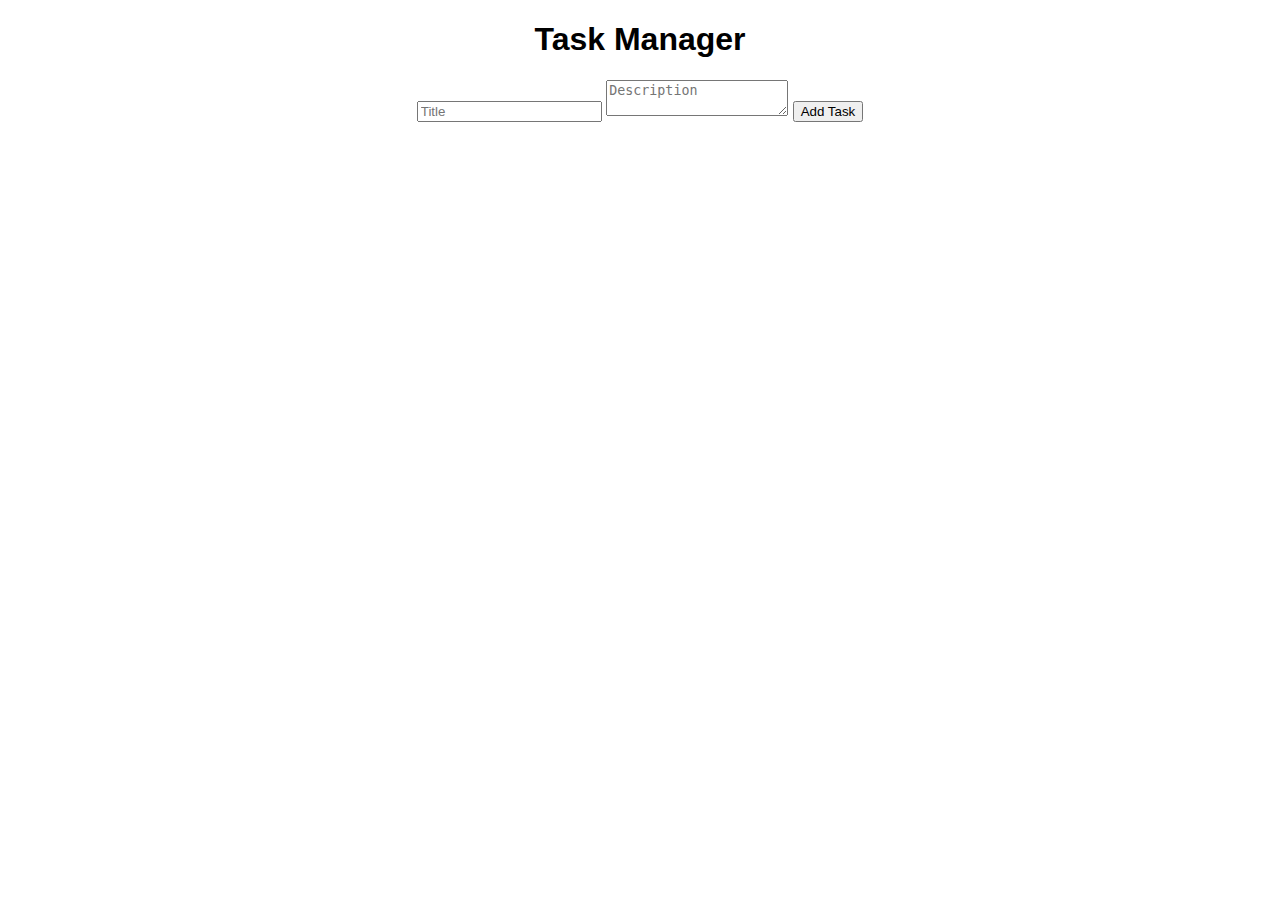
==== EX4/frontend/index.html @ 51af11c9 "ok" ====
<!DOCTYPE html>
<html lang="en">
<head>
    <meta charset="UTF-8">
    <meta name="viewport" content="width=device-width, initial-scale=1.0">
    <title>Task Manager</title>
    <link rel="stylesheet" href="styles.css">
</head>
<body>
    <h1>Task Manager</h1>
    <form id="taskForm">
        <input type="text" id="title" placeholder="Title" required>
        <textarea id="description" placeholder="Description" required></textarea>
        <button type="submit">Add Task</button>
    </form>
    <ul id="taskList"></ul>
    <script src="app.js"></script>
</body>
</html>
---- EX4/frontend/styles.css ----
body {
    font-family: Arial, sans-serif;
}

h1 {
    text-align: center;
}

#taskForm {
    margin: 20px;
    text-align: center;
}

#taskList {
    list-style: none;
    padding: 0;
}

#taskList li {
    margin: 10px 0;
    padding: 10px;
    border: 1px solid #ddd;
}
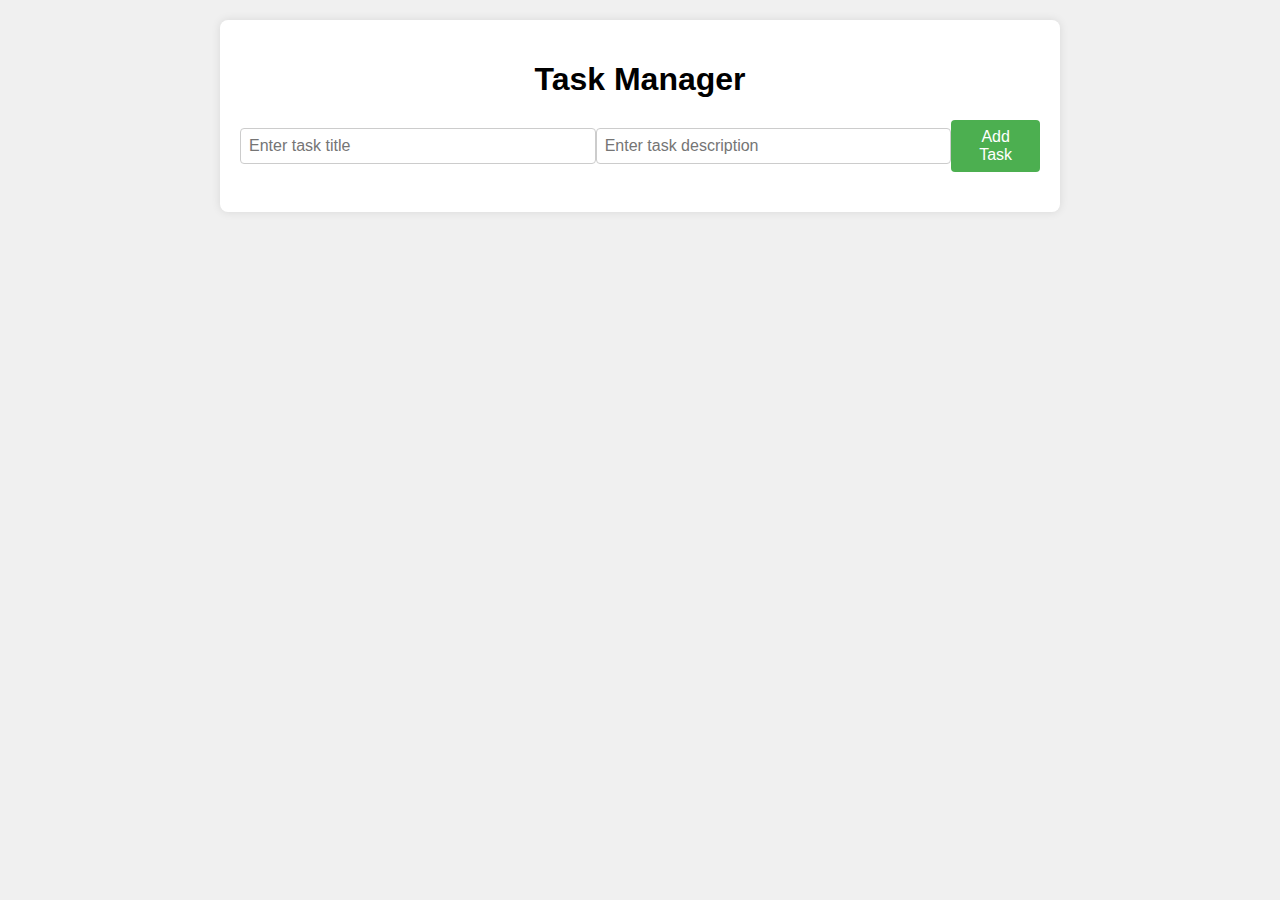
==== commit 63e3b853: "working system" ====
--- a/EX4/frontend/index.html
+++ b/EX4/frontend/index.html
@@ -7,13 +7,16 @@
     <link rel="stylesheet" href="styles.css">
 </head>
 <body>
-    <h1>Task Manager</h1>
-    <form id="taskForm">
-        <input type="text" id="title" placeholder="Title" required>
-        <textarea id="description" placeholder="Description" required></textarea>
-        <button type="submit">Add Task</button>
-    </form>
-    <ul id="taskList"></ul>
+    <div class="container">
+        <h1>Task Manager</h1>
+        <form id="taskForm">
+            <input type="text" id="title" placeholder="Enter task title" required>
+            <input type="text" id="description" placeholder="Enter task description" required>
+            <button type="submit">Add Task</button>
+        </form>
+        <ul id="taskList"></ul>
+    </div>
+
     <script src="app.js"></script>
 </body>
 </html>
--- a/EX4/frontend/styles.css
+++ b/EX4/frontend/styles.css
@@ -1,23 +1,66 @@
 body {
     font-family: Arial, sans-serif;
+    background-color: #f0f0f0;
+    margin: 0;
+    padding: 0;
+}
+
+.container {
+    max-width: 800px;
+    margin: 20px auto;
+    background-color: #fff;
+    padding: 20px;
+    border-radius: 8px;
+    box-shadow: 0 0 10px rgba(0, 0, 0, 0.1);
 }
 
 h1 {
     text-align: center;
 }
 
-#taskForm {
-    margin: 20px;
-    text-align: center;
+form {
+    display: flex;
+    justify-content: space-between;
+    align-items: center;
+    margin-bottom: 20px;
 }
 
-#taskList {
-    list-style: none;
+form input[type="text"] {
+    width: calc(50% - 10px);
+    padding: 8px;
+    font-size: 16px;
+    border: 1px solid #ccc;
+    border-radius: 4px;
+}
+
+form button {
+    padding: 8px 16px;
+    font-size: 16px;
+    background-color: #4CAF50;
+    color: #fff;
+    border: none;
+    border-radius: 4px;
+    cursor: pointer;
+}
+
+form button:hover {
+    background-color: #45a049;
+}
+
+ul {
+    list-style-type: none;
     padding: 0;
 }
 
-#taskList li {
-    margin: 10px 0;
+li {
+    background-color: #f9f9f9;
+    margin-bottom: 10px;
     padding: 10px;
-    border: 1px solid #ddd;
+    border-radius: 4px;
+    cursor: pointer;
 }
+
+li.completed {
+    text-decoration: line-through;
+    background-color: #d9f7be;
+}
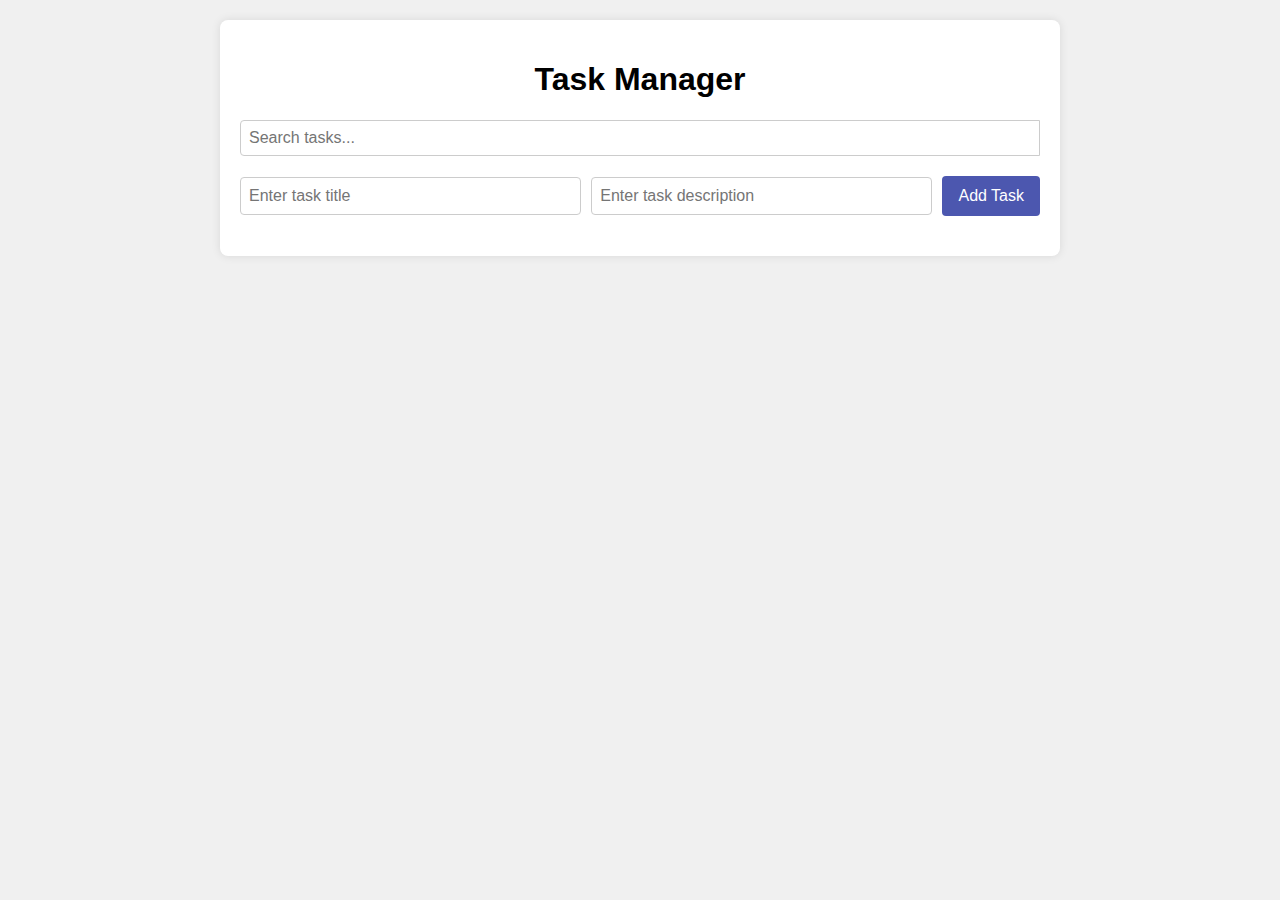
==== commit 8c140e94: "business logics" ====
--- a/EX4/frontend/index.html
+++ b/EX4/frontend/index.html
@@ -5,10 +5,14 @@
     <meta name="viewport" content="width=device-width, initial-scale=1.0">
     <title>Task Manager</title>
     <link rel="stylesheet" href="styles.css">
+    <link rel="icon" href="icon.png">
 </head>
 <body>
     <div class="container">
         <h1>Task Manager</h1>
+        <div class="searchContainer">
+            <input type="text" id="searchInput" placeholder="Search tasks...">
+        </div>
         <form id="taskForm">
             <input type="text" id="title" placeholder="Enter task title" required>
             <input type="text" id="description" placeholder="Enter task description" required>
--- a/EX4/frontend/styles.css
+++ b/EX4/frontend/styles.css
@@ -18,9 +18,22 @@
     text-align: center;
 }
 
+.searchContainer {
+    display: flex;
+    margin-bottom: 20px;
+}
+
+.searchContainer input[type="text"] {
+    flex: 1; 
+    padding: 8px;
+    font-size: 16px;
+    border: 1px solid #ccc;
+    border-radius: 4px 0 0 4px; 
+}
+
 form {
     display: flex;
-    justify-content: space-between;
+    justify-content: space-around;
     align-items: center;
     margin-bottom: 20px;
 }
@@ -31,20 +44,27 @@
     font-size: 16px;
     border: 1px solid #ccc;
     border-radius: 4px;
+    margin-right: 10px;
+    display: inline-block; 
+    height: 20px;
 }
 
 form button {
     padding: 8px 16px;
     font-size: 16px;
-    background-color: #4CAF50;
+    background-color: #4c57af;
     color: #fff;
     border: none;
     border-radius: 4px;
     cursor: pointer;
+    display: inline-block; 
+    height: 40px;
+    white-space: nowrap;
+    text-align: center;
 }
 
 form button:hover {
-    background-color: #45a049;
+    background-color: #454ca0;
 }
 
 ul {
@@ -52,11 +72,25 @@
     padding: 0;
 }
 
+
+
+
+li button {
+    margin-left: 10px;
+    padding: 5px 10px;
+    border: none;
+    cursor: pointer;
+    border-radius: 3px;
+}
+
 li {
     background-color: #f9f9f9;
     margin-bottom: 10px;
     padding: 10px;
     border-radius: 4px;
+    display:flex;
+    justify-content: space-between;
+    align-items: center;
     cursor: pointer;
 }
 
@@ -64,3 +98,62 @@
     text-decoration: line-through;
     background-color: #d9f7be;
 }
+
+
+.delete-button {
+    background-color: #f44336;
+    color: white;
+}
+
+.delete-button:hover {
+    background-color: #d32f2f;
+}
+
+.edit-button {
+    background-color: #2196F3;
+    color: white;
+}
+
+.edit-button:hover {
+    background-color: #1976D2;
+}
+
+.confirm-edit-button {
+    background-color: #4CAF50;
+    color: white;
+}
+
+.confirm-edit-button:hover {
+    background-color: #388E3C;
+}
+
+.cancel-edit-button {
+    background-color: #9E9E9E;
+    color: white;
+}
+
+.cancel-edit-button:hover {
+    background-color: #757575;
+}
+
+.edit-button, .delete-button {
+    transition: background-color 0.3s ease;
+}
+
+@keyframes fadeIn {
+    from { opacity: 0; }
+    to { opacity: 1; }
+}
+
+@keyframes fadeOut {
+    from { opacity: 1; }
+    to { opacity: 0; }
+}
+
+.task-added {
+    animation: fadeIn 0.5s ease forwards;
+}
+
+.task-deleted {
+    animation: fadeOut 0.5s ease forwards;
+}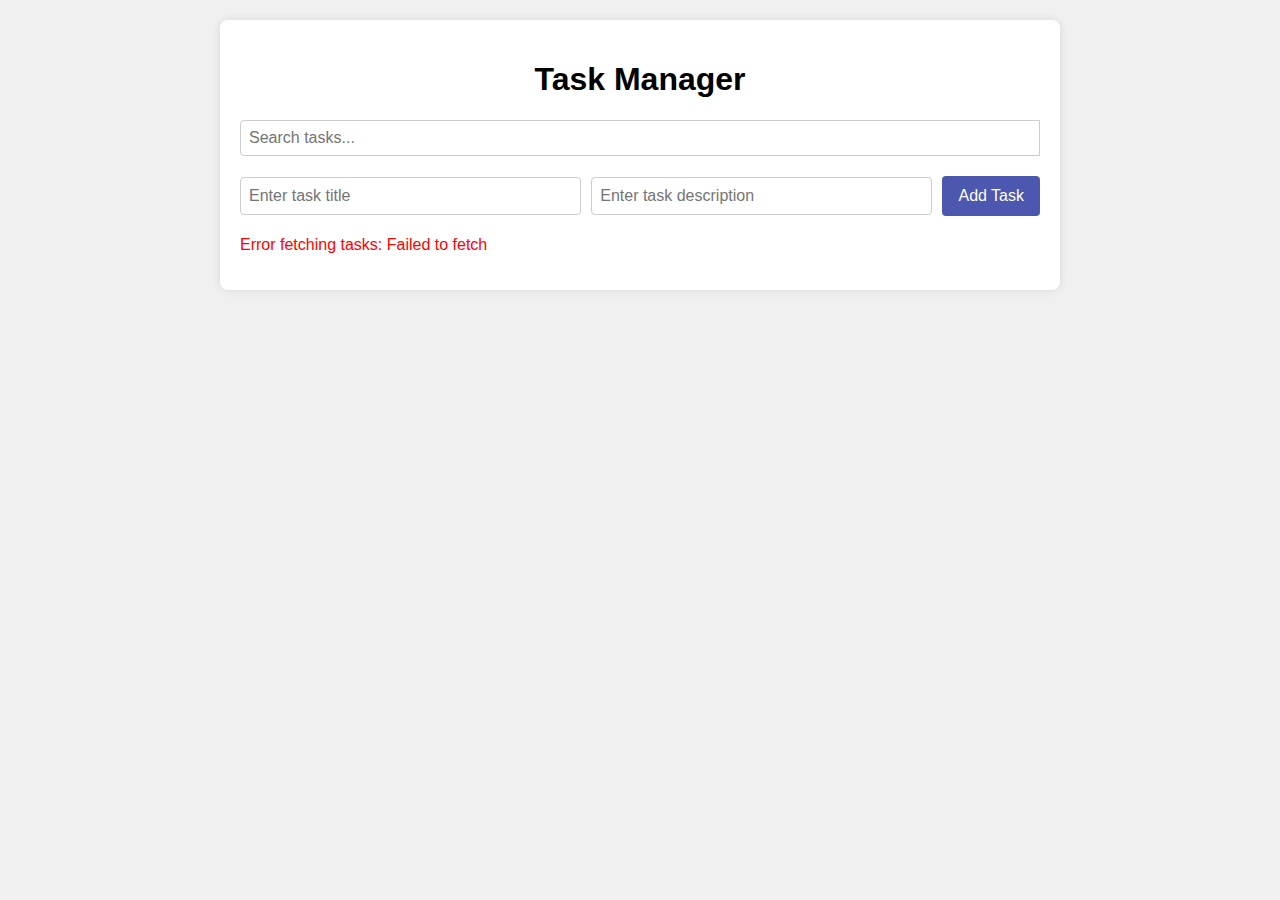
==== commit eb1bafdb: "fixing bugs" ====
--- a/EX4/frontend/index.html
+++ b/EX4/frontend/index.html
@@ -12,12 +12,34 @@
         <h1>Task Manager</h1>
         <div class="searchContainer">
             <input type="text" id="searchInput" placeholder="Search tasks...">
+            
+            <!--
+            <button id="filterButton">Filter</button>
+            <div id="filterOptions" class="filter-options">
+                <label for="statusFilter">Status:</label>
+                <select id="statusFilter">
+                    <option value="">All</option>
+                    <option value="PENDING">Pending</option>
+                    <option value="IN_PROGRESS">In Progress</option>
+                    <option value="COMPLETED">Completed</option>
+                </select>
+                <label for="startDate">Start Date:</label>
+                <input type="date" id="startDate">
+                <label for="endDate">End Date:</label>
+                <input type="date" id="endDate">
+                <button id="applyFilter">Apply</button>
+            </div>
+            -->
         </div>
         <form id="taskForm">
             <input type="text" id="title" placeholder="Enter task title" required>
             <input type="text" id="description" placeholder="Enter task description" required>
             <button type="submit">Add Task</button>
         </form>
+        <div id="pageSelector"></div>
+        <div id="errorContainer" style="display:none; color:red;"></div>
+
+
         <ul id="taskList"></ul>
     </div>
 
--- a/EX4/frontend/styles.css
+++ b/EX4/frontend/styles.css
@@ -72,9 +72,6 @@
     padding: 0;
 }
 
-
-
-
 li button {
     margin-left: 10px;
     padding: 5px 10px;
@@ -95,7 +92,6 @@
 }
 
 li.completed {
-    text-decoration: line-through;
     background-color: #d9f7be;
 }
 
@@ -139,21 +135,3 @@
 .edit-button, .delete-button {
     transition: background-color 0.3s ease;
 }
-
-@keyframes fadeIn {
-    from { opacity: 0; }
-    to { opacity: 1; }
-}
-
-@keyframes fadeOut {
-    from { opacity: 1; }
-    to { opacity: 0; }
-}
-
-.task-added {
-    animation: fadeIn 0.5s ease forwards;
-}
-
-.task-deleted {
-    animation: fadeOut 0.5s ease forwards;
-}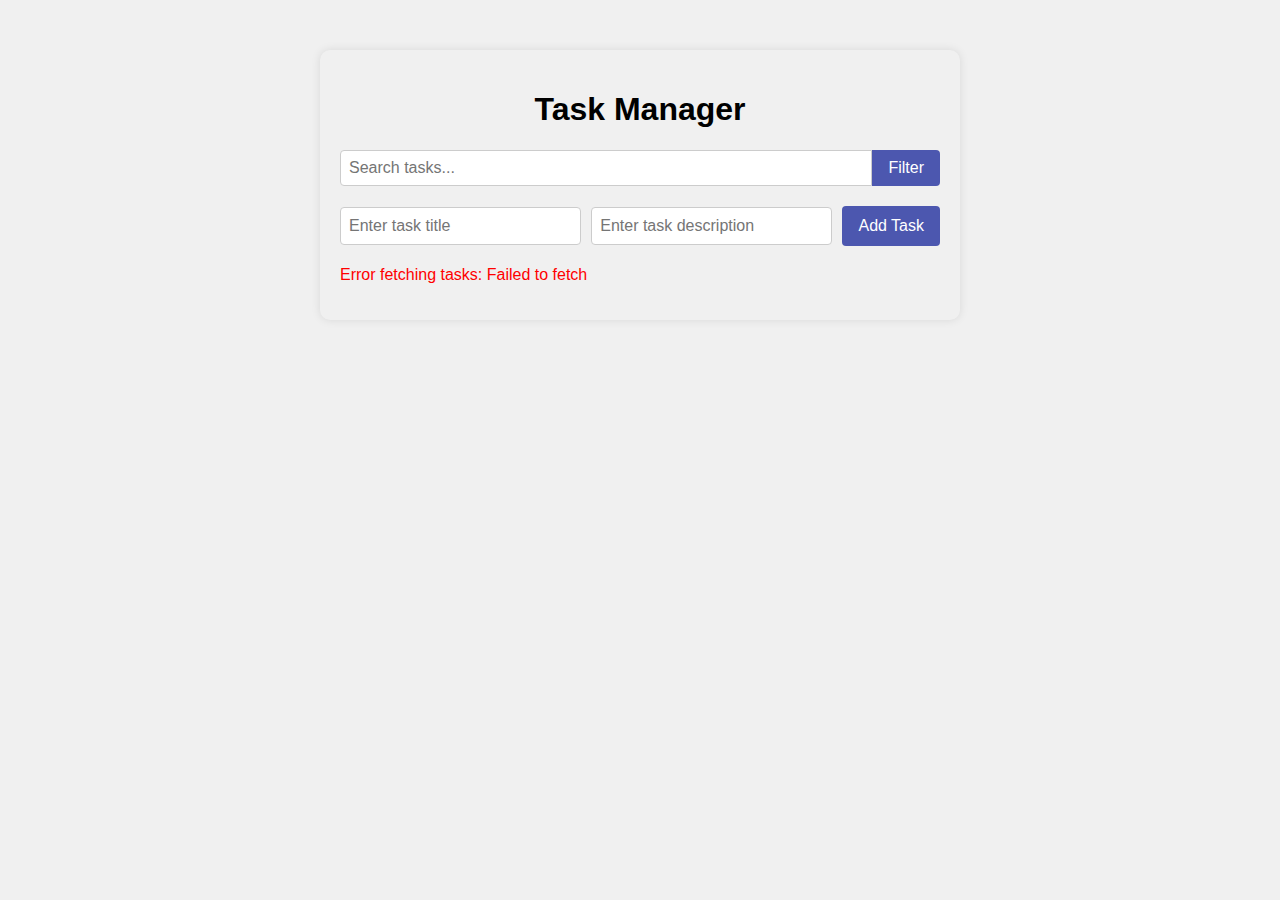
==== commit ca2d7073: "minor changers" ====
--- a/EX4/frontend/index.html
+++ b/EX4/frontend/index.html
@@ -1,3 +1,18 @@
+<!--
+============================================================================
+ Task Management System
+----------------------------------------------------------------------------
+Author: Daniel Zaki Sommer                                                 
+Github: https://github.com/danisommer                                      
+Telephone: +55 (41) 99708-5707                                             
+Email: danielsommer@alunos.utfpr.edu.br                                    
+LinkedIn: www.linkedin.com/in/danisommer                                   
+============================================================================
+ This program manages tasks, allowing filtering by status, date range, and
+ search term.
+============================================================================
+-->
+
 <!DOCTYPE html>
 <html lang="en">
 <head>
@@ -13,7 +28,6 @@
         <div class="searchContainer">
             <input type="text" id="searchInput" placeholder="Search tasks...">
             
-            <!--
             <button id="filterButton">Filter</button>
             <div id="filterOptions" class="filter-options">
                 <label for="statusFilter">Status:</label>
@@ -29,7 +43,6 @@
                 <input type="date" id="endDate">
                 <button id="applyFilter">Apply</button>
             </div>
-            -->
         </div>
         <form id="taskForm">
             <input type="text" id="title" placeholder="Enter task title" required>
@@ -39,7 +52,6 @@
         <div id="pageSelector"></div>
         <div id="errorContainer" style="display:none; color:red;"></div>
 
-
         <ul id="taskList"></ul>
     </div>
 
--- a/EX4/frontend/styles.css
+++ b/EX4/frontend/styles.css
@@ -1,3 +1,16 @@
+/*============================================================================*/
+/* Task Management System                                                     */
+/*----------------------------------------------------------------------------*/
+/* Author: Daniel Zaki Sommer                                                 */
+/* Github: https://github.com/danisommer                                      */
+/* Telephone: +55 (41) 99708-5707                                             */
+/* Email: danielsommer@alunos.utfpr.edu.br                                    */
+/* LinkedIn: www.linkedin.com/in/danisommer                                   */
+/*============================================================================*/
+/*  This program manages tasks, allowing filtering by status, date range, and */
+/* search term.                                                               */
+/*============================================================================*/
+
 body {
     font-family: Arial, sans-serif;
     background-color: #f0f0f0;
@@ -6,13 +19,58 @@
 }
 
 .container {
-    max-width: 800px;
-    margin: 20px auto;
-    background-color: #fff;
+    position: relative;
+    margin: 50px auto;
+    max-width: 600px;
     padding: 20px;
+    background-color: #f0f0f0;
+    border-radius: 10px;
+    box-shadow: 0 0 10px rgba(0, 0, 0, 0.1);
+}
+
+.searchContainer {
+    position: relative;
+    margin-bottom: 20px;
+}
+
+.filter-options {
+    position: absolute;
+    top: calc(100% + 10px);
+    left: 0;
+    z-index: 1000;
+    background-color: #ffffff;
+    border: 1px solid #ccc;
     border-radius: 8px;
-    box-shadow: 0 0 10px rgba(0, 0, 0, 0.1);
-}
+    box-shadow: 0 2px 5px rgba(0, 0, 0, 0.2);
+    padding: 10px;
+    display: none;
+    text-align: center;
+
+}
+
+
+.filter-options.active {
+    display: block;
+}
+
+#applyFilter{
+    margin-top: 10px; 
+    padding: 8px 16px;
+    font-size: 16px;
+    background-color: #4c57af;
+    color: #fff;
+    border: none;
+    border-radius: 4px;
+    cursor: pointer;
+    transition: transform 0.2s ease;
+
+}
+
+#applyFilter:hover {
+    background-color: #454ca0;
+    transform: scale(1.05);
+}
+
 
 h1 {
     text-align: center;
@@ -29,6 +87,23 @@
     font-size: 16px;
     border: 1px solid #ccc;
     border-radius: 4px 0 0 4px; 
+}
+
+.searchContainer button {
+    padding: 8px 16px;
+    font-size: 16px;
+    background-color: #4c57af;
+    color: #fff;
+    border: none;
+    border-radius: 0 4px 4px 0;
+    cursor: pointer;
+    transition: transform 0.2s ease;
+
+}
+
+.searchContainer button:hover {
+    background-color: #454ca0;
+    transform: scale(1.05);
 }
 
 form {
@@ -61,10 +136,13 @@
     height: 40px;
     white-space: nowrap;
     text-align: center;
+    transition: transform 0.2s ease;
 }
 
 form button:hover {
     background-color: #454ca0;
+    transform: scale(1.05);
+
 }
 
 ul {
@@ -78,6 +156,7 @@
     border: none;
     cursor: pointer;
     border-radius: 3px;
+    transition: background-color 0.3s ease;
 }
 
 li {
@@ -95,6 +174,14 @@
     background-color: #d9f7be;
 }
 
+.start-button {
+    background-color: #4CAF50;
+    color: white;
+}
+
+.start-button:hover {
+    background-color: #388E3C;
+}
 
 .delete-button {
     background-color: #f44336;
@@ -135,3 +222,43 @@
 .edit-button, .delete-button {
     transition: background-color 0.3s ease;
 }
+
+.pagination {
+    display: flex;
+    justify-content: center;
+    margin-bottom: 10px;
+}
+
+.pageButtonActive {
+    padding: 5px 13px;
+    font-size: 16px;
+    border: 1px solid #4c57af;
+    border-radius: 4px;
+    cursor: pointer;
+    margin: 0 5px;
+    background-color: #4c57af;
+    color: #fff;
+    transition: background-color 0.3s ease, color 0.3s ease, border-color 0.3s ease;
+
+}       
+
+.pageButtonActive:hover {
+    background-color: #454ca0;
+}
+
+.pageButton {
+    padding: 5px 13px;
+    font-size: 16px;
+    background-color: #f0f0f0;
+    color: #4c57af;
+    border: 1px solid #4c57af;
+    border-radius: 4px;
+    cursor: pointer;
+    margin: 0 5px;
+    transition: background-color 0.3s ease, color 0.3s ease, border-color 0.3s ease;
+
+}
+
+.pageButton:hover {
+    background-color: #e0e0e0;
+}